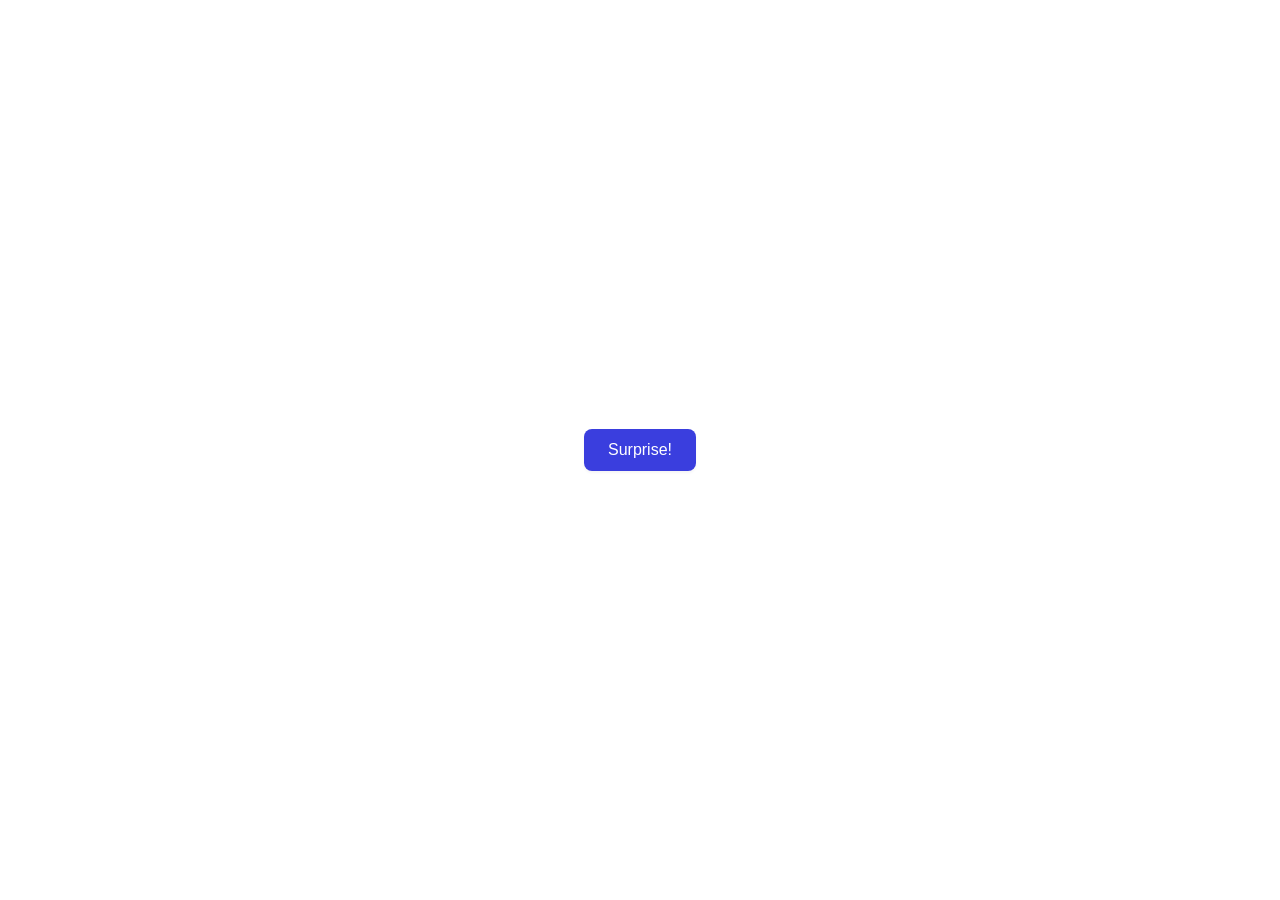
==== tooltip/index.html @ 839e54b4 "add tooltip button effect" ====
<!DOCTYPE html>
<html lang="en">
<head>
    <meta charset="UTF-8">
    <meta name="viewport" content="width=device-width, initial-scale=1.0">
    <title>Button Hover Effect</title>
    <link rel="stylesheet" href="style.css">
</head>
<body>
    <div class="container">
        <div class="tooltip-container">

            <button aria-describedby="help-tooltip" class="help-button">
                Surprise!
            </button>

            <div role="tooltip" id="help-tooltip" class="tooltip">
                …or maybe not. It’s just a button.
            </div>

        </div>
    </div>
</body>
</html>
---- tooltip/style.css ----
@import url('https://fonts.googleapis.com/css2?family=DM+Sans:ital,opsz,wght@0,9..40,100..1000;1,9..40,100..1000&display=swap');

*{
    box-sizing: 0;
    padding: 0;
    margin: 0;
}

body{
    background-color: #fff;
    font-family: "dm sans", sans-serif;
}

.container{
    height: 100vh;
    display: flex;
    align-items: center;
    justify-content: center;
}

.tooltip-container {
  position: relative;
  display: inline-block;
}

.help-button {
  background: #3a3ede;
  color: white;
  border: none;
  padding: 12px 24px;
  border-radius: 8px;
  cursor: pointer;
  font-size: 16px;
  font-weight: 500;
  transition:
    transform 0.25s ease,
    box-shadow 0.25s ease;
  box-shadow: 0 2px 3px rgba(0, 0, 0, 0.045);
  transition: all 0.25s ease;
}

.help-button:hover {
    transition: all 0.25s ease;
    background: #2929b0;
}

.tooltip {
  position: absolute;
  bottom: calc(100% + 15px);
  left: 50%;
  transform: translateX(-50%) translateY(10px);
  padding: 12px 20px;
  background: #f8f9fa;
  border-radius: 10px;
  box-shadow: 0 10px 12px rgba(0, 0, 0, 0.025);
  color: #1f2937;
  font-size: 14px;
  font-weight: 500;
  white-space: nowrap;
  opacity: 0;
  visibility: hidden;
  transition: all 0.25s ease;
  border: 1px solid rgba(229, 231, 235, 1);
}

/* Tooltip arrow */
.tooltip::after {
  content: "";
  position: absolute;
  top: 100%;
  left: 50%;
  transform: translateX(-50%);
  border-width: 8px;
  border-style: solid;
  border-color: #f8f9fa transparent transparent transparent;
}

.tooltip-container:hover .tooltip,
.help-button:focus + .tooltip {
  opacity: 1;
  visibility: visible;
  transform: translateX(-50%) translateY(0);
}

@keyframes glow {
  0% {
    text-shadow: 0 0 10px rgba(99, 102, 241, 0.5);
  }
  50% {
    text-shadow: 0 0 20px rgba(99, 102, 241, 0.7);
  }
  100% {
    text-shadow: 0 0 10px rgba(99, 102, 241, 0.5);
  }
}

.tooltip i {
  margin-right: 6px;
  color: #6366f1;
}
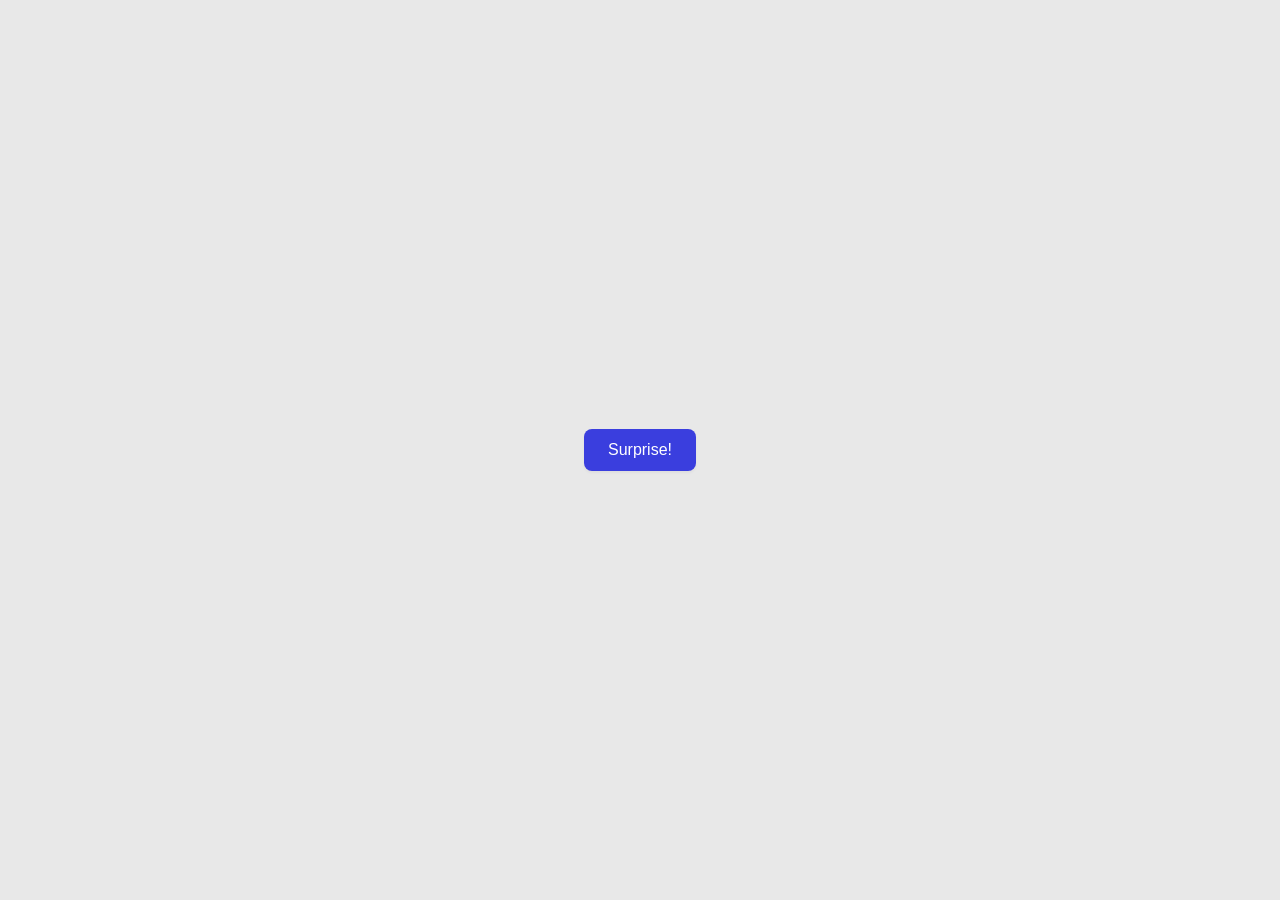
==== commit 013c8baf: "#" ====
--- a/tooltip/index.html
+++ b/tooltip/index.html
@@ -3,7 +3,7 @@
 <head>
     <meta charset="UTF-8">
     <meta name="viewport" content="width=device-width, initial-scale=1.0">
-    <title>Button Hover Effect</title>
+    <title>Button Hover Effect | Tooltip</title>
     <link rel="stylesheet" href="style.css">
 </head>
 <body>
--- a/tooltip/style.css
+++ b/tooltip/style.css
@@ -7,7 +7,7 @@
 }
 
 body{
-    background-color: #fff;
+    background-color: #e8e8e8;
     font-family: "dm sans", sans-serif;
 }
 
